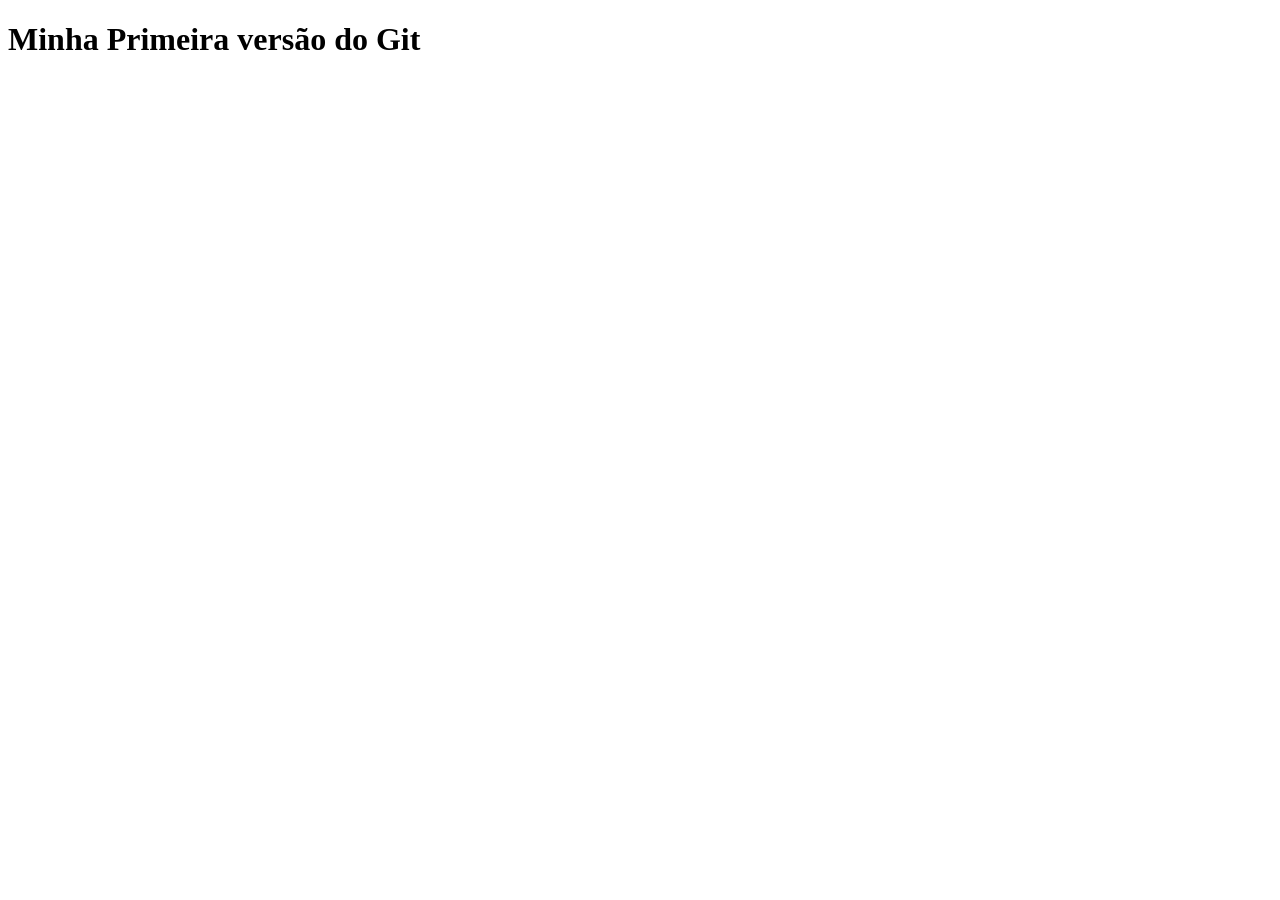
==== index.html @ 227f3879 "segunda versão" ====
<!DOCTYPE html>
<html lang="en">
<head>
    <meta charset="UTF-8">
    <meta name="viewport" content="width=device-width, initial-scale=1.0">
    <title>Document</title>
</head>
<body>
    <h1> Minha Primeira versão do Git</h1>
</body>
</html>
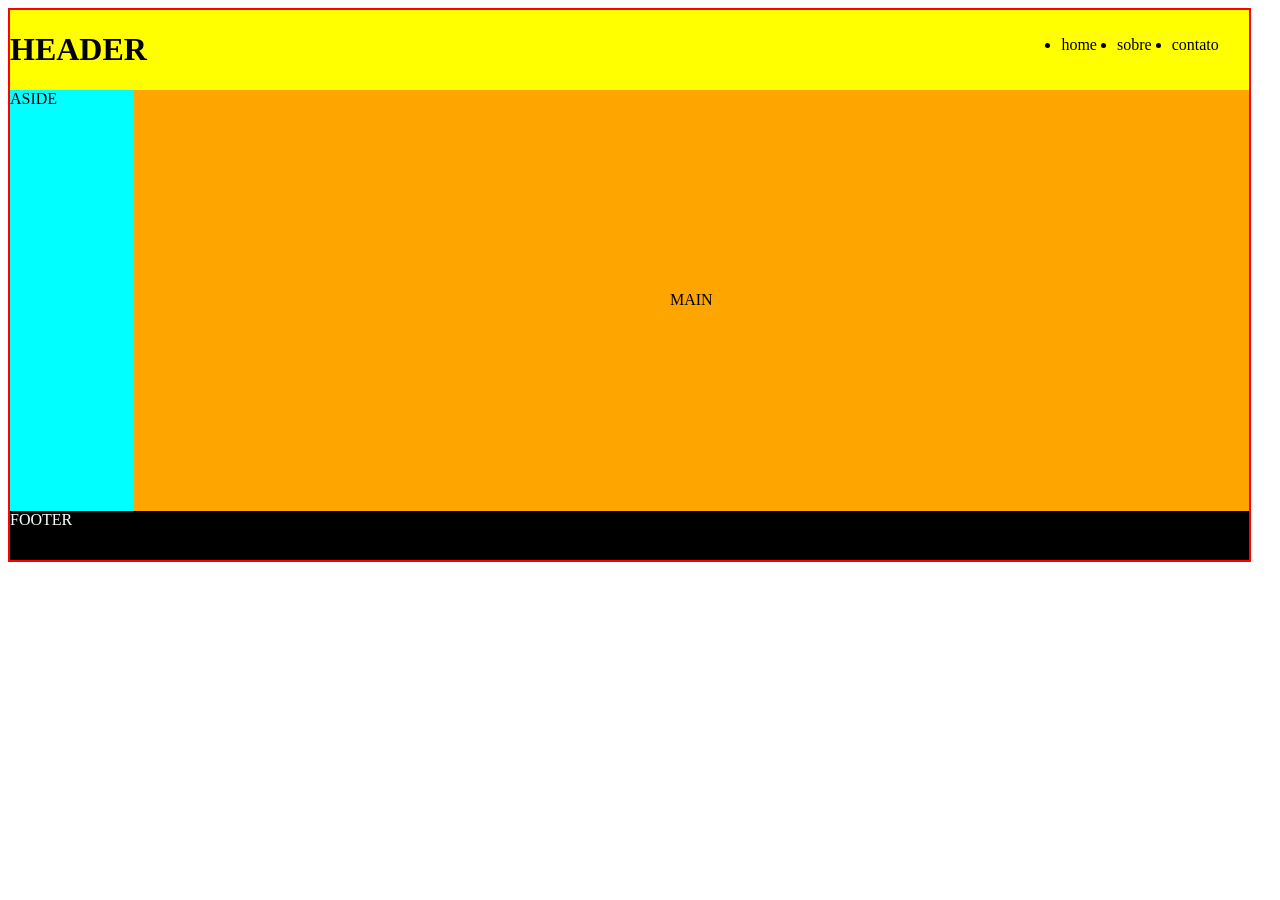
==== commit 19296224: "terceira versão" ====
--- a/index.html
+++ b/index.html
@@ -3,9 +3,26 @@
 <head>
     <meta charset="UTF-8">
     <meta name="viewport" content="width=device-width, initial-scale=1.0">
-    <title>Document</title>
+    <title>Aula</title>
+    <link rel="stylesheet" href="estilo.css">
 </head>
 <body>
-    <h1> Minha Primeira versão do Git</h1>
+    <div class="pai">
+        <header>
+            <h1>HEADER</h1>
+            <nav>
+                <ul>
+                    <li>home</li>
+                    <li>sobre</li>
+                    <li>contato</li>
+                </ul>
+            </nav>
+        </header>        
+        <div class="principal">
+            <main>MAIN</main>
+            <aside>ASIDE</aside>
+        </div>
+        <footer>FOOTER</footer>
+    </div>
 </body>
 </html>
--- a/estilo.css
+++ b/estilo.css
@@ -0,0 +1,47 @@
+.pai{
+    width: 98%;
+    height: 550px;
+    border: 2px solid red;
+    display: flex;
+    flex-direction: column;
+    justify-content: space-between;
+}
+
+header{
+    background-color: yellow;
+    height: 15%;
+    display: flex;
+    justify-content: space-between;
+}
+nav{
+    
+    margin-right: 20px;
+}
+ul{
+    display: flex;
+}
+li{
+    margin: 10px;
+}
+.principal{
+    display: flex;
+    
+    height: 85%;
+}
+main{
+    background-color: orange;
+    width: 90%;
+    display: flex;
+    justify-content: center;
+    align-items: center;
+}
+aside{
+    background-color: aqua;
+    width: 10%;
+    order: -1;
+}
+footer{
+    background-color: black;
+    color: white;
+    height: 10%;
+}
